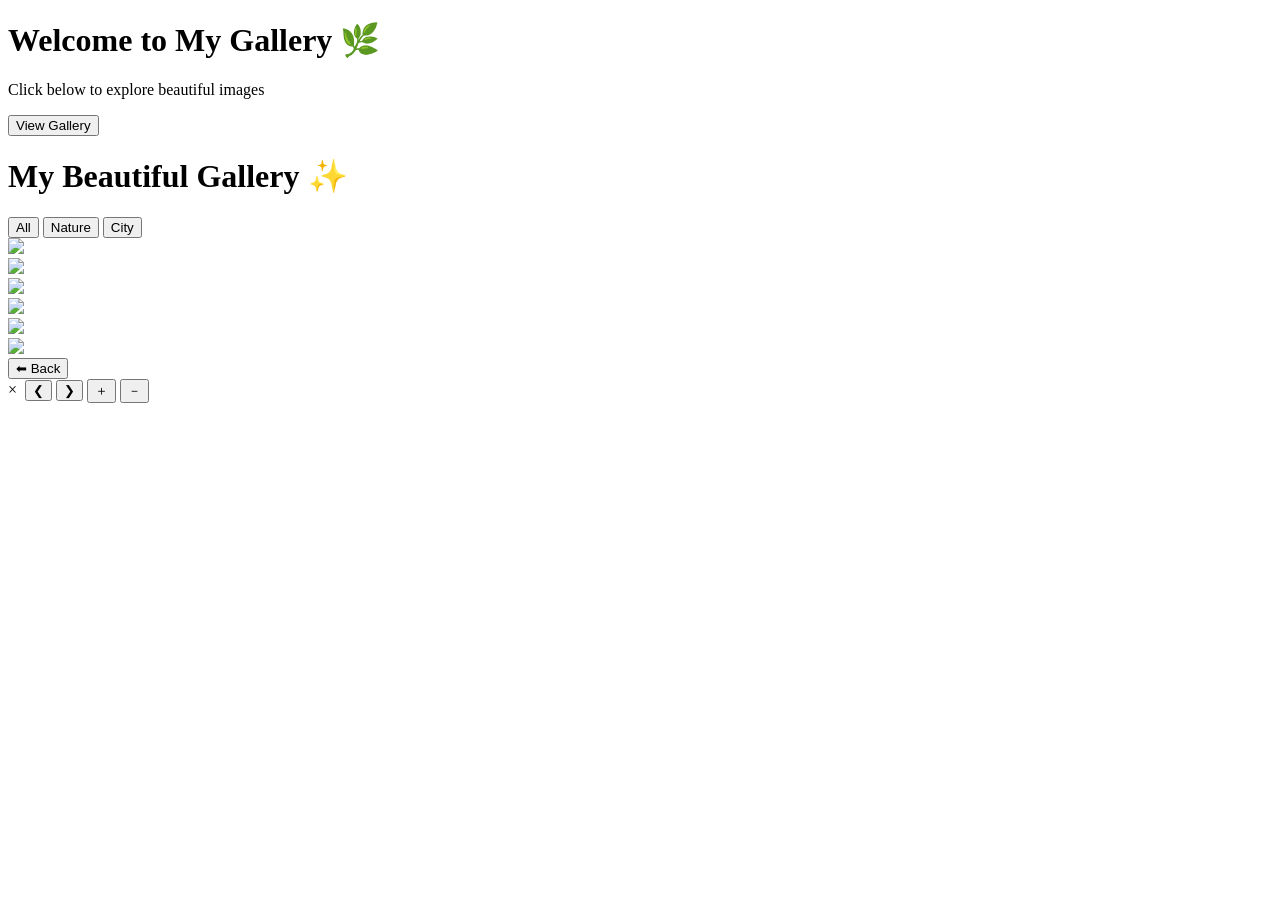
==== task2/index.html @ a8ac0563 "Create index.html" ====
<!DOCTYPE html>
<html lang="en">
<head>
<meta charset="UTF-8">
<title>Advanced Gallery</title>
<link rel="stylesheet" href="style.css">
</head>

<body>

<!-- FRONT PAGE -->
<div id="home">
  <h1>Welcome to My Gallery 🌿</h1>
  <p>Click below to explore beautiful images</p>
  <button onclick="showGallery()">View Gallery</button>
</div>

<!-- GALLERY PAGE -->
<div id="gallery-page">

<h1>My Beautiful Gallery ✨</h1>

<div class="filters">
  <button onclick="filterImages('all')">All</button>
  <button onclick="filterImages('nature')">Nature</button>
  <button onclick="filterImages('city')">City</button>
</div>

<div class="gallery">

  <div class="img-box nature"><img src="https://picsum.photos/id/1015/800/600" onclick="openLightbox(0)"></div>
  <div class="img-box city"><img src="https://picsum.photos/id/1011/800/600" onclick="openLightbox(1)"></div>
  <div class="img-box nature"><img src="https://picsum.photos/id/1018/800/600" onclick="openLightbox(2)"></div>
  <div class="img-box city"><img src="https://picsum.photos/id/1025/800/600" onclick="openLightbox(3)"></div>
  <div class="img-box nature"><img src="https://picsum.photos/id/1035/800/600" onclick="openLightbox(4)"></div>
  <div class="img-box city"><img src="https://picsum.photos/id/1040/800/600" onclick="openLightbox(5)"></div>

</div>

<button class="back-btn" onclick="goHome()">⬅ Back</button>

</div>

<!-- LIGHTBOX -->
<div id="lightbox">
  <span class="close" onclick="closeLightbox()">×</span>
  <img id="lightbox-img">

  <button class="prev" onclick="prevImage()">❮</button>
  <button class="next" onclick="nextImage()">❯</button>

  <button class="zoom-in" onclick="zoomIn()">＋</button>
  <button class="zoom-out" onclick="zoomOut()">－</button>
</div>

<script src="script.js"></script>
</body>
</html>
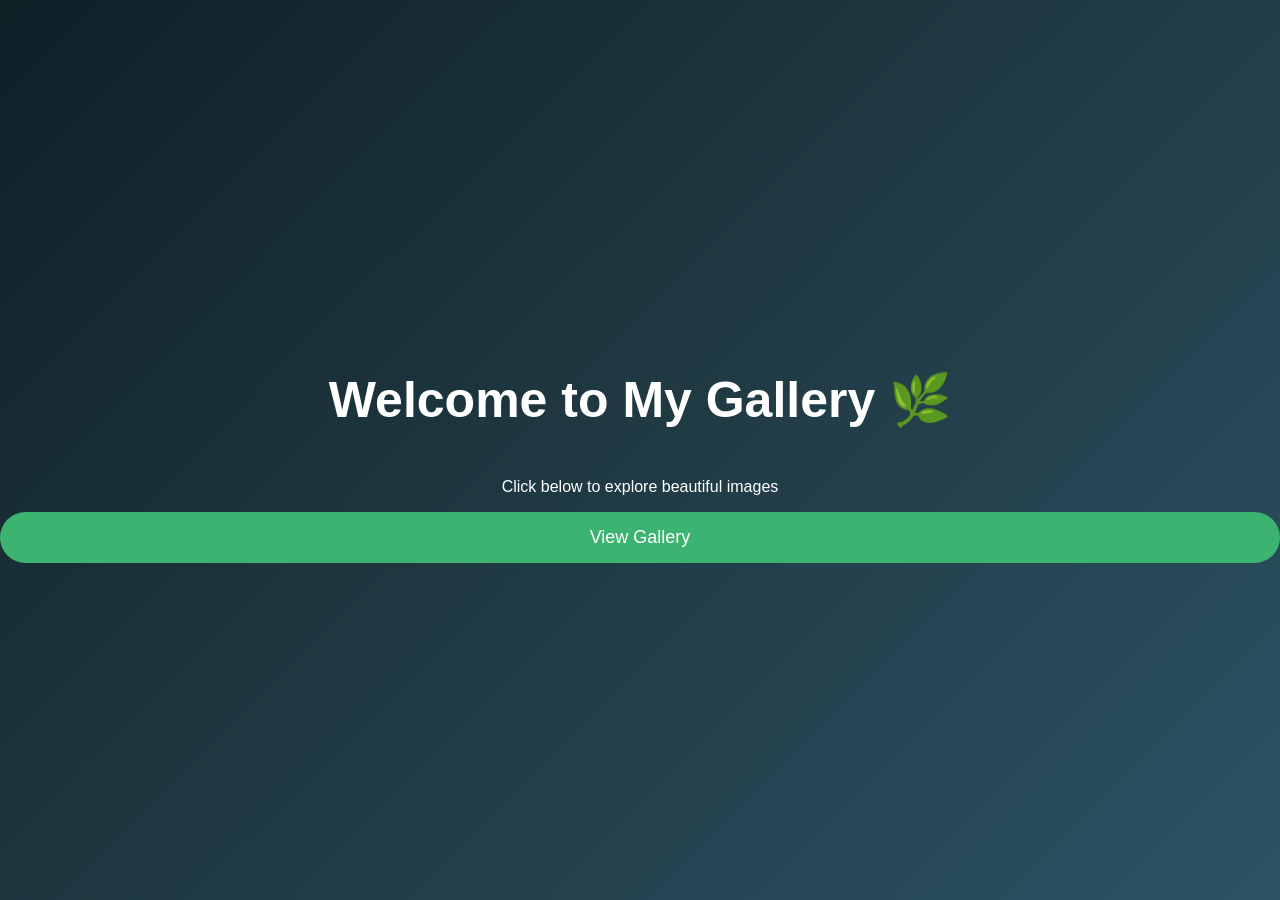
==== commit f75b53d4: "Add files via upload" ====
--- a/task2/index.html
+++ b/task2/index.html
@@ -1,58 +1,58 @@
-<!DOCTYPE html>
-<html lang="en">
-<head>
-<meta charset="UTF-8">
-<title>Advanced Gallery</title>
-<link rel="stylesheet" href="style.css">
-</head>
-
-<body>
-
-<!-- FRONT PAGE -->
-<div id="home">
-  <h1>Welcome to My Gallery 🌿</h1>
-  <p>Click below to explore beautiful images</p>
-  <button onclick="showGallery()">View Gallery</button>
-</div>
-
-<!-- GALLERY PAGE -->
-<div id="gallery-page">
-
-<h1>My Beautiful Gallery ✨</h1>
-
-<div class="filters">
-  <button onclick="filterImages('all')">All</button>
-  <button onclick="filterImages('nature')">Nature</button>
-  <button onclick="filterImages('city')">City</button>
-</div>
-
-<div class="gallery">
-
-  <div class="img-box nature"><img src="https://picsum.photos/id/1015/800/600" onclick="openLightbox(0)"></div>
-  <div class="img-box city"><img src="https://picsum.photos/id/1011/800/600" onclick="openLightbox(1)"></div>
-  <div class="img-box nature"><img src="https://picsum.photos/id/1018/800/600" onclick="openLightbox(2)"></div>
-  <div class="img-box city"><img src="https://picsum.photos/id/1025/800/600" onclick="openLightbox(3)"></div>
-  <div class="img-box nature"><img src="https://picsum.photos/id/1035/800/600" onclick="openLightbox(4)"></div>
-  <div class="img-box city"><img src="https://picsum.photos/id/1040/800/600" onclick="openLightbox(5)"></div>
-
-</div>
-
-<button class="back-btn" onclick="goHome()">⬅ Back</button>
-
-</div>
-
-<!-- LIGHTBOX -->
-<div id="lightbox">
-  <span class="close" onclick="closeLightbox()">×</span>
-  <img id="lightbox-img">
-
-  <button class="prev" onclick="prevImage()">❮</button>
-  <button class="next" onclick="nextImage()">❯</button>
-
-  <button class="zoom-in" onclick="zoomIn()">＋</button>
-  <button class="zoom-out" onclick="zoomOut()">－</button>
-</div>
-
-<script src="script.js"></script>
-</body>
-</html>
+<!DOCTYPE html>
+<html lang="en">
+<head>
+<meta charset="UTF-8">
+<title>Advanced Gallery</title>
+<link rel="stylesheet" href="style.css">
+</head>
+
+<body>
+
+<!-- FRONT PAGE -->
+<div id="home">
+  <h1>Welcome to My Gallery 🌿</h1>
+  <p>Click below to explore beautiful images</p>
+  <button onclick="showGallery()">View Gallery</button>
+</div>
+
+<!-- GALLERY PAGE -->
+<div id="gallery-page">
+
+<h1>My Beautiful Gallery ✨</h1>
+
+<div class="filters">
+  <button onclick="filterImages('all')">All</button>
+  <button onclick="filterImages('nature')">Nature</button>
+  <button onclick="filterImages('city')">City</button>
+</div>
+
+<div class="gallery">
+
+  <div class="img-box nature"><img src="https://picsum.photos/id/1015/800/600" onclick="openLightbox(0)"></div>
+  <div class="img-box city"><img src="https://picsum.photos/id/1011/800/600" onclick="openLightbox(1)"></div>
+  <div class="img-box nature"><img src="https://picsum.photos/id/1018/800/600" onclick="openLightbox(2)"></div>
+  <div class="img-box city"><img src="https://picsum.photos/id/1025/800/600" onclick="openLightbox(3)"></div>
+  <div class="img-box nature"><img src="https://picsum.photos/id/1035/800/600" onclick="openLightbox(4)"></div>
+  <div class="img-box city"><img src="https://picsum.photos/id/1040/800/600" onclick="openLightbox(5)"></div>
+
+</div>
+
+<button class="back-btn" onclick="goHome()">⬅ Back</button>
+
+</div>
+
+<!-- LIGHTBOX -->
+<div id="lightbox">
+  <span class="close" onclick="closeLightbox()">×</span>
+  <img id="lightbox-img">
+
+  <button class="prev" onclick="prevImage()">❮</button>
+  <button class="next" onclick="nextImage()">❯</button>
+
+  <button class="zoom-in" onclick="zoomIn()">＋</button>
+  <button class="zoom-out" onclick="zoomOut()">－</button>
+</div>
+
+<script src="script.js"></script>
+</body>
+</html>
--- a/task2/style.css
+++ b/task2/style.css
@@ -0,0 +1,151 @@
+body {
+  margin: 0;
+  font-family: Arial;
+  text-align: center;
+  background: linear-gradient(135deg, #0f2027, #203a43, #2c5364);
+  color: white;
+}
+
+/* HOME */
+#home {
+  height: 100vh;
+  display: flex;
+  flex-direction: column;
+  justify-content: center;
+}
+
+#home h1 {
+  font-size: 50px;
+}
+
+#home button {
+  padding: 15px 30px;
+  border: none;
+  border-radius: 30px;
+  background: mediumseagreen;
+  color: white;
+  font-size: 18px;
+  cursor: pointer;
+  transition: 0.3s;
+}
+
+#home button:hover {
+  background: seagreen;
+  transform: scale(1.1);
+}
+
+/* GALLERY */
+#gallery-page {
+  display: none;
+}
+
+.gallery {
+  display: grid;
+  grid-template-columns: repeat(auto-fit, minmax(250px, 1fr));
+  gap: 20px;
+  padding: 20px;
+}
+
+.img-box {
+  overflow: hidden;
+  border-radius: 15px;
+}
+
+.img-box img {
+  width: 100%;
+  height: 250px;
+  object-fit: cover;
+  transition: 0.4s;
+  cursor: pointer;
+}
+
+.img-box:hover img {
+  transform: scale(1.1);
+}
+
+/* FILTER */
+.filters button {
+  padding: 10px 20px;
+  margin: 10px;
+  border: none;
+  border-radius: 20px;
+  background: darkgreen;
+  color: white;
+  cursor: pointer;
+}
+
+/* BACK */
+.back-btn {
+  margin: 20px;
+  padding: 10px 20px;
+  border: none;
+  border-radius: 20px;
+  background: seagreen;
+  color: white;
+}
+
+/* LIGHTBOX */
+#lightbox {
+  display: none;
+  position: fixed;
+  z-index: 999;
+  left: 0;
+  top: 0;
+  width: 100%;
+  height: 100%;
+  background: rgba(0,0,0,0.9);
+  justify-content: center;
+  align-items: center;
+}
+
+#lightbox-img {
+  max-width: 90%;
+  max-height: 85vh;
+  border-radius: 12px;
+  transition: transform 0.3s;
+}
+
+/* CLOSE */
+.close {
+  position: absolute;
+  top: 20px;
+  right: 30px;
+  font-size: 40px;
+  cursor: pointer;
+}
+
+/* NEXT PREV */
+.prev, .next {
+  position: absolute;
+  top: 50%;
+  transform: translateY(-50%);
+  font-size: 40px;
+  background: rgba(255,255,255,0.2);
+  border: none;
+  color: white;
+  padding: 10px;
+  cursor: pointer;
+}
+
+.prev { left: 30px; }
+.next { right: 30px; }
+
+/* ZOOM BUTTONS */
+.zoom-in, .zoom-out {
+  position: absolute;
+  bottom: 30px;
+  font-size: 25px;
+  border: none;
+  border-radius: 50%;
+  padding: 10px 15px;
+  cursor: pointer;
+  background: rgba(255,255,255,0.3);
+  color: white;
+}
+
+.zoom-in { right: 80px; }
+.zoom-out { right: 30px; }
+
+.zoom-in:hover, .zoom-out:hover {
+  background: seagreen;
+}
